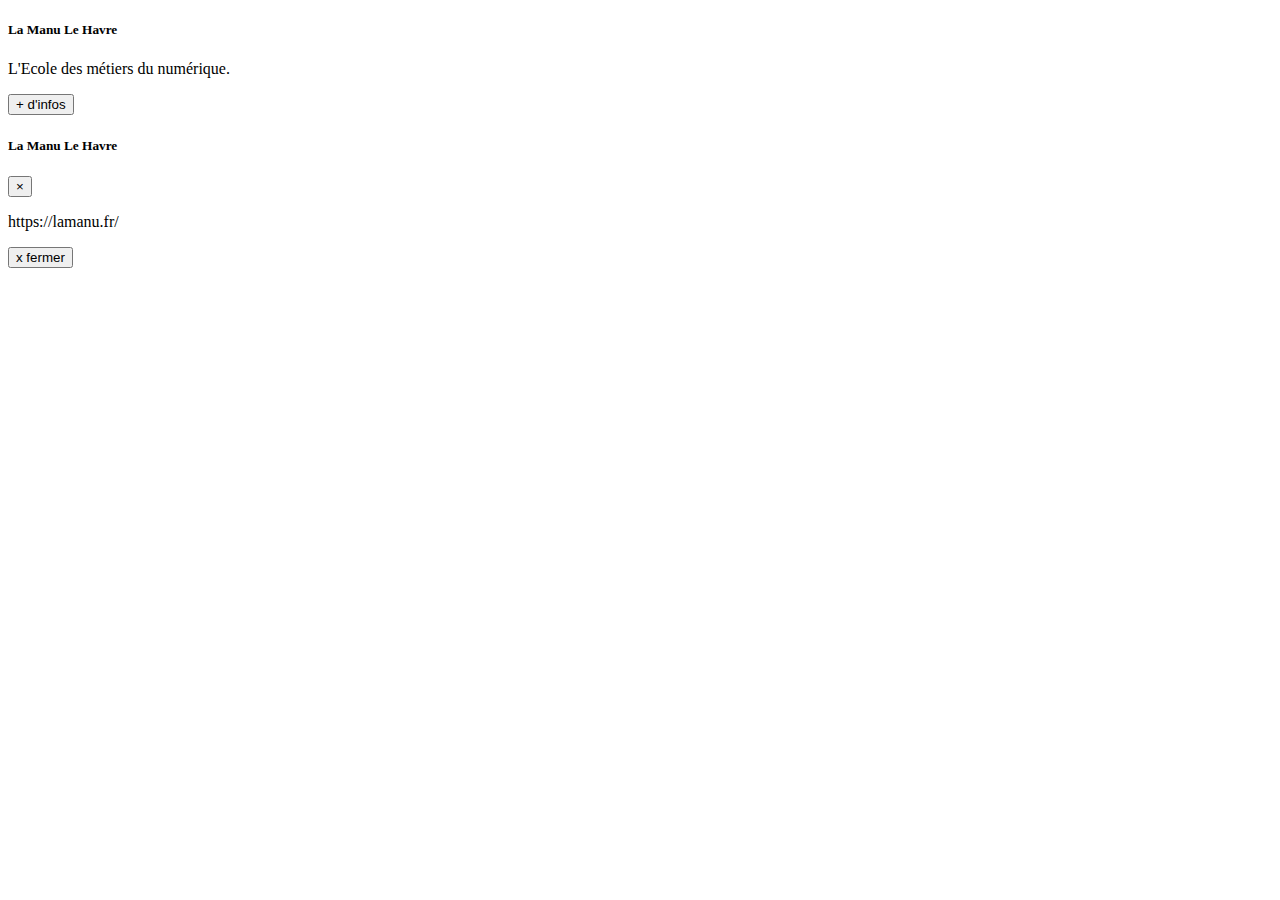
==== ex4/ex4.html @ b7e9639d "exos 1 2 3 4" ====
<!DOCTYPE html>
<html lang="fr">

<head>
    <meta charset="UTF-8">
    <meta name="viewport" content="width=device-width, initial-scale=1.0">
    <link rel="stylesheet" href="https://cdn.jsdelivr.net/npm/bootstrap@4.5.3/dist/css/bootstrap.min.css"
        integrity="sha384-TX8t27EcRE3e/ihU7zmQxVncDAy5uIKz4rEkgIXeMed4M0jlfIDPvg6uqKI2xXr2" crossorigin="anonymous">
    <link rel="stylesheet" href="style.css">
    <title>exercice bootstrap</title>
</head>


<body>
    <div class="mainContenair">
      
        <!-- exo4 -->
        <div class="row">
            <div class="card">
                <div class="card-body text-center">
                    <h5 class="card-title font-size-bold"> La Manu Le Havre</h5>
                    <p class="card-text"> L'Ecole des métiers du numérique.</p>
                    <button class="btn btn-primary" data-toggle="modal" data-target="#modal">+ d'infos</button>
                                 
                </div>
            </div>
            <!-- bien faire attention au Data Target attention également à la class=modal fade -->

            <div id="modal" tabindex="-1" aria-labelledby="ModalLabel" aria-hidden="true" class="modal fade" >
                <div class="modal-dialog">
                  <div class="modal-content">
                    <div class="modal-header">
                      <h5 class="modal-title">La Manu Le Havre</h5>
                      <button type="button" class="close" data-dismiss="modal" aria-label="Close">
                        <span aria-hidden="true">&times;</span>
                      </button>
                    </div>
                    <div class="modal-body">
                      <p>https://lamanu.fr/</p>
                    </div>
                    <div class="modal-footer">
                     <button type="button" class="btn btn-primary">x fermer</button>
                    </div>
                  </div>
                </div>
              </div>

          
        </div>








        <script src="https://code.jquery.com/jquery-3.3.1.slim.min.js"
            integrity="sha384-q8i/X+965DzO0rT7abK41JStQIAqVgRVzpbzo5smXKp4YfRvH+8abtTE1Pi6jizo" crossorigin="anonymous">
        </script>
        <script src="https://cdnjs.cloudflare.com/ajax/libs/popper.js/1.14.3/umd/popper.min.js"
            integrity="sha384-ZMP7rVo3mIykV+2+9J3UJ46jBk0WLaUAdn689aCwoqbBJiSnjAK/l8WvCWPIPm49" crossorigin="anonymous">
        </script>
        <script src="https://stackpath.bootstrapcdn.com/bootstrap/4.1.3/js/bootstrap.min.js"
            integrity="sha384-ChfqqxuZUCnJSK3+MXmPNIyE6ZbWh2IMqE241rYiqJxyMiZ6OW/JmZQ5stwEULTy" crossorigin="anonymous">
        </script>

</body>

</html>
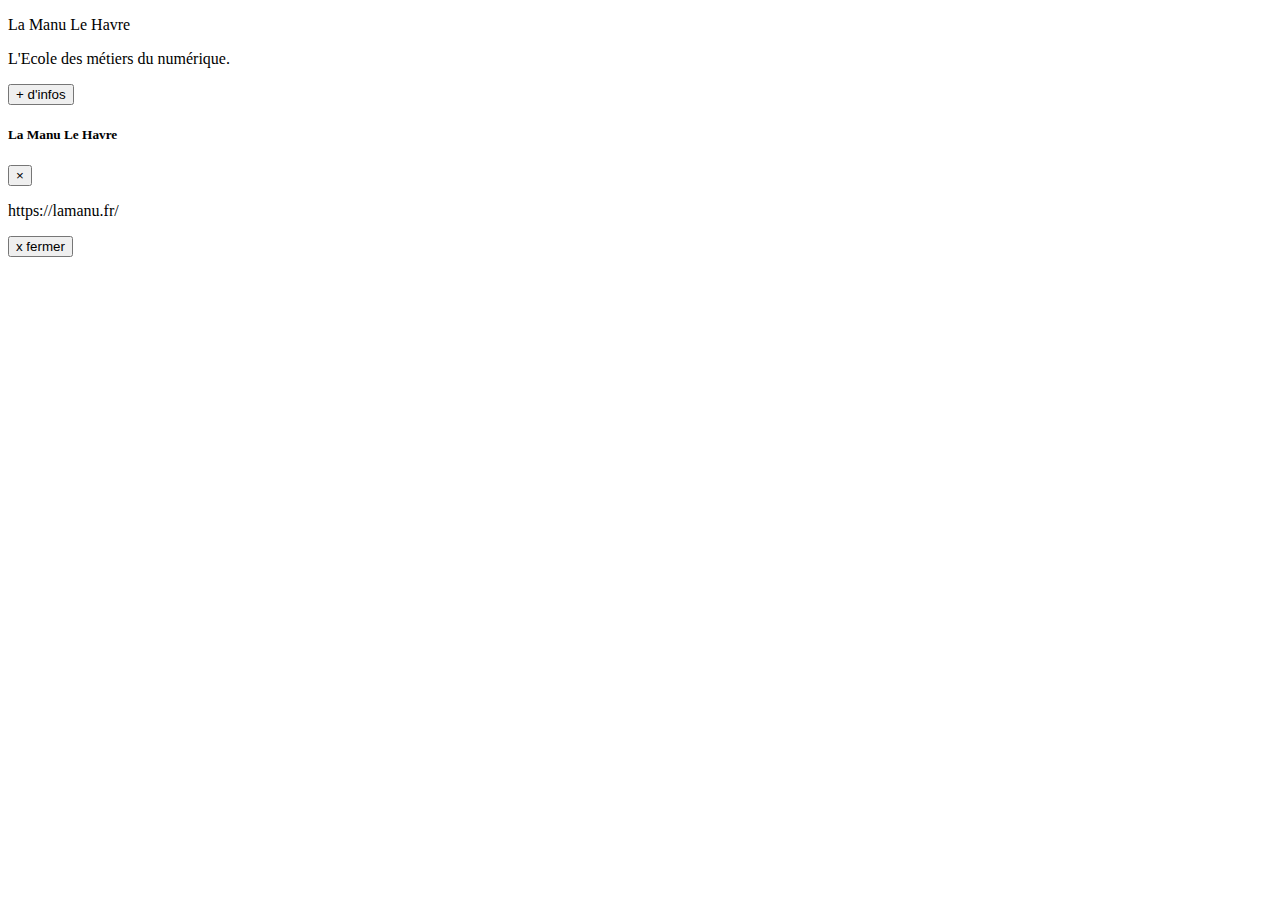
==== commit 7e651d51: "correction ex4" ====
--- a/ex4/ex4.html
+++ b/ex4/ex4.html
@@ -2,51 +2,50 @@
 <html lang="fr">
 
 <head>
-    <meta charset="UTF-8">
-    <meta name="viewport" content="width=device-width, initial-scale=1.0">
-    <link rel="stylesheet" href="https://cdn.jsdelivr.net/npm/bootstrap@4.5.3/dist/css/bootstrap.min.css"
-        integrity="sha384-TX8t27EcRE3e/ihU7zmQxVncDAy5uIKz4rEkgIXeMed4M0jlfIDPvg6uqKI2xXr2" crossorigin="anonymous">
-    <link rel="stylesheet" href="style.css">
-    <title>exercice bootstrap</title>
+  <meta charset="UTF-8">
+  <meta name="viewport" content="width=device-width, initial-scale=1.0">
+  <link rel="stylesheet" href="https://cdn.jsdelivr.net/npm/bootstrap@4.5.3/dist/css/bootstrap.min.css"
+    integrity="sha384-TX8t27EcRE3e/ihU7zmQxVncDAy5uIKz4rEkgIXeMed4M0jlfIDPvg6uqKI2xXr2" crossorigin="anonymous">
+   <title>exercice bootstrap</title>
 </head>
 
 
 <body>
-    <div class="mainContenair">
-      
-        <!-- exo4 -->
-        <div class="row">
-            <div class="card">
-                <div class="card-body text-center">
-                    <h5 class="card-title font-size-bold"> La Manu Le Havre</h5>
-                    <p class="card-text"> L'Ecole des métiers du numérique.</p>
-                    <button class="btn btn-primary" data-toggle="modal" data-target="#modal">+ d'infos</button>
-                                 
-                </div>
-            </div>
-            <!-- bien faire attention au Data Target attention également à la class=modal fade -->
+  <div class="container-fluid">
 
-            <div id="modal" tabindex="-1" aria-labelledby="ModalLabel" aria-hidden="true" class="modal fade" >
-                <div class="modal-dialog">
-                  <div class="modal-content">
-                    <div class="modal-header">
-                      <h5 class="modal-title">La Manu Le Havre</h5>
-                      <button type="button" class="close" data-dismiss="modal" aria-label="Close">
-                        <span aria-hidden="true">&times;</span>
-                      </button>
-                    </div>
-                    <div class="modal-body">
-                      <p>https://lamanu.fr/</p>
-                    </div>
-                    <div class="modal-footer">
-                     <button type="button" class="btn btn-primary">x fermer</button>
-                    </div>
-                  </div>
-                </div>
-              </div>
+    <div class="row justify-content-center">
+      <div class="card col-auto">
+        <div class="card-body text-center">
+          <p class="h5">La Manu Le Havre</p>
+          <p class="card-text">L'Ecole des métiers du numérique.</p>
+          <button class="btn btn-primary" data-toggle="modal" data-target="#modal">+ d'infos</button>
+        </div>
+      </div>
+    </div>
+<!-- aria donne un sens a la modal -->
+<!-- id modal lien vers le trigger voir data-target au dessus-->
+<!-- pour utiliser les modals il est utile d'avoir les lien jquery et avant lien Bootstrap, voir lien script en bas de page -->
+    <div id="modal" tabindex="-1" aria-labelledby="lienVersLaManu" aria-hidden="true" class="modal fade">
+      <div class="modal-dialog">
+        <div class="modal-content">
+          <div class="modal-header">
+            <h5 class="modal-title">La Manu Le Havre</h5>
+            <button type="button" class="close" data-dismiss="modal" aria-label="Close">
+              <span aria-hidden="true">&times;</span>
+            </button>
+          </div>
+          <div class="modal-body bg-primary text-white text-center">
+            <p>https://lamanu.fr/</p>
+          </div>
+          <div class="modal-footer">
+            <button type="button" class="btn btn-secondary" data-dismiss="modal">x fermer</button>
+          </div>
+        </div>
+      </div>
+    </div>
 
-          
-        </div>
+  </div>
+  <!-- bien faire attention au Data Target attention également à la class=modal fade -->
 
 
 
@@ -55,15 +54,15 @@
 
 
 
-        <script src="https://code.jquery.com/jquery-3.3.1.slim.min.js"
-            integrity="sha384-q8i/X+965DzO0rT7abK41JStQIAqVgRVzpbzo5smXKp4YfRvH+8abtTE1Pi6jizo" crossorigin="anonymous">
-        </script>
-        <script src="https://cdnjs.cloudflare.com/ajax/libs/popper.js/1.14.3/umd/popper.min.js"
-            integrity="sha384-ZMP7rVo3mIykV+2+9J3UJ46jBk0WLaUAdn689aCwoqbBJiSnjAK/l8WvCWPIPm49" crossorigin="anonymous">
-        </script>
-        <script src="https://stackpath.bootstrapcdn.com/bootstrap/4.1.3/js/bootstrap.min.js"
-            integrity="sha384-ChfqqxuZUCnJSK3+MXmPNIyE6ZbWh2IMqE241rYiqJxyMiZ6OW/JmZQ5stwEULTy" crossorigin="anonymous">
-        </script>
+  <script src="https://code.jquery.com/jquery-3.3.1.slim.min.js"
+    integrity="sha384-q8i/X+965DzO0rT7abK41JStQIAqVgRVzpbzo5smXKp4YfRvH+8abtTE1Pi6jizo" crossorigin="anonymous">
+  </script>
+  <script src="https://cdnjs.cloudflare.com/ajax/libs/popper.js/1.14.3/umd/popper.min.js"
+    integrity="sha384-ZMP7rVo3mIykV+2+9J3UJ46jBk0WLaUAdn689aCwoqbBJiSnjAK/l8WvCWPIPm49" crossorigin="anonymous">
+  </script>
+  <script src="https://stackpath.bootstrapcdn.com/bootstrap/4.1.3/js/bootstrap.min.js"
+    integrity="sha384-ChfqqxuZUCnJSK3+MXmPNIyE6ZbWh2IMqE241rYiqJxyMiZ6OW/JmZQ5stwEULTy" crossorigin="anonymous">
+  </script>
 
 </body>
 
